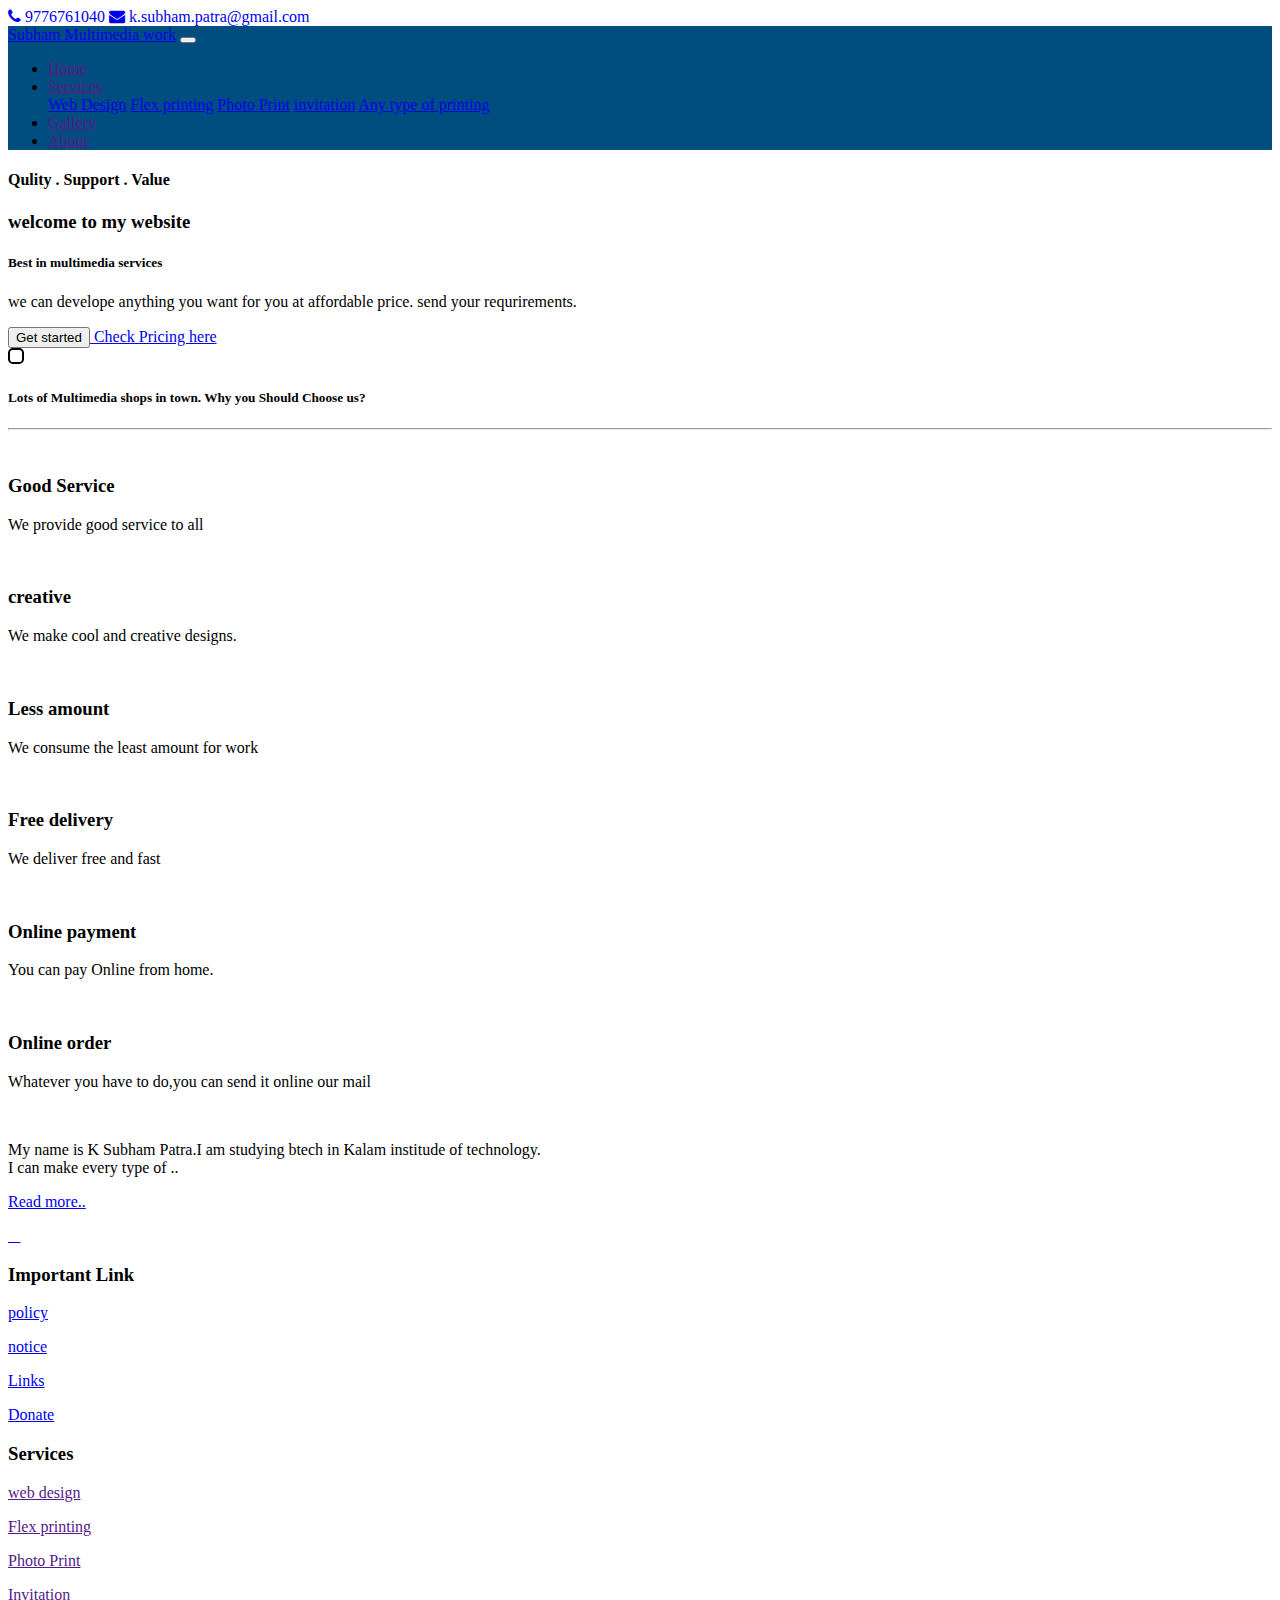
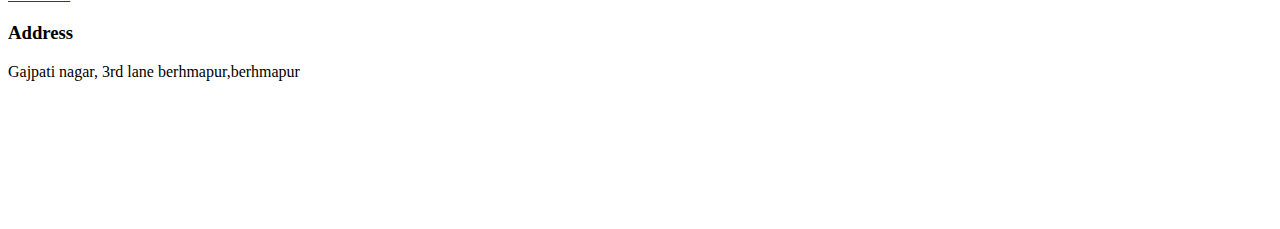
==== index.html @ e6b8cb21 "Update and rename Home.html to index.html" ====
<!doctype html>
<html lang="en">

<head>
  <!-- Required meta tags -->
 
  <meta charset="utf-8">
  <meta name="viewport" content="width=device-width, initial-scale=1, shrink-to-fit=no">
  <title>Home</title>
  <!-- Bootstrap CSS -->
  <link rel="stylesheet" href="css/bootstrap.min.css">
  <link rel="stylesheet" href="css/magiccss.css">
  <link href="https://stackpath.bootstrapcdn.com/font-awesome/4.7.0/css/font-awesome.min.css" rel="stylesheet" integrity="sha384-wvfXpqpZZVQGK6TAh5PVlGOfQNHSoD2xbE+QkPxCAFlNEevoEH3Sl0sibVcOQVnN" crossorigin="anonymous">
</head>

<body>
  <header>
    <div class="pb-1" id="topHeader">
      <div class="container">
        <div class="row">
          <div class="col-12 text-right">
            <a class="p-1" href="#"><i class="fa fa-phone"> 9776761040</i></a>
            <a class="p-1" href="#"><i class="fa fa-envelope"> k.subham.patra@gmail.com</i></a>
          </div>
        </div>
      </div>
    </div>
    <div id="buttomHeader">
      <div class="container-fluid">
        <nav class="navbar navbar-dark navbar-expand-md" style="background-color:#004d80">
          <a href="#" class="navbar-brand"><img width=50 src="css/suso.jpg" alt="">Subham Multimedia  work</a>
          <button data-toggle="collapse" data-target="#navbarToggler" type="button" class="navbar-toggler"><span
              class="navbar-toggler-icon"></span></button>
          <div class="collapse navbar-collapse" id="navbarToggler">
            <ul class="navbar-nav">
              <li class="nav-item">
               
                <a class="nav-link active" href="">Home</a>
              </li>
              <li class="nav-item dropdown">
                <a class="nav-link dropdown-toggle" data-toggle="dropdown" role="button" href="">Services</a>
                <div class="dropdown-menu">
                  <a href="#" class="dropdown-item">Web Design</a>
                  <a href="#" class="dropdown-item">Flex printing</a>
                  <a href="#" class="dropdown-item">Photo Print</a>
                  <a href="#" class="dropdown-item">invitation</a>
                  <a href="#" class="dropdown-item">Any type of printing</a>
                </div>
              </li>
              <li class="nav-item">
                <a class="nav-link" href="">Gallery</a>
              </li>
              <li class="nav-item">
                <a class="nav-link" href="">About</a>
              </li>
            </ul>
          </div>
        </nav>

      </div>
    </div>
  </header>

  <section id="top" class="top-hero-section pt-3 pb-4">
    <div class="container">
      <div class="row align-items-center">
        <div class="col-md-5">
          <h4>Qulity . Support . Value</h4>
          <h3>welcome to my website</h3>
          <h5>Best in multimedia services </h5>
          <p>we can develope anything you want for you at affordable price. send your requrirements.</p>
          <button class="btn btn-primary">Get started</button><a href="#">
            Check Pricing here
          </a>
        </div>
        <div class="col-md-7">
          <img class="img-fluid" src="css/presentation.design.jpg" width="600" style="border: 2px solid black;padding:6px;border-radius:30%;" alt=""
            srcset="">
        </div>
      </div>
    </div>
  </section>
  <section class="pt-3 pb-4">
    <div class="container">
      <div class="row">
        <div class="col-12 text-center">
          <h5>Lots of Multimedia shops in town. Why you Should Choose us?</h5>
        </div>
        <hr>
      </div>
      <div class="row">
        <div class="col-md-4 text-center">
          <img width="150px" class="" src="css/service.png" alt="" srcset="">
          <h3>Good Service</h3>
          <p>We provide good service to all</p>
        </div>
        <div class="col-md-4 text-center ">
          <img width="150px" class="" src="css/creativity.png" alt="" srcset="">
          <h3>creative</h3>
          <p>We make cool and creative designs.</p>
        </div>
        <div class="col-md-4 text-center">
          <img width="150px" class="" src="css/money-bag.png" alt="" srcset="">
          <h3>Less amount</h3>
          <p>We consume the least amount for work</p>
        </div>

      </div>
      <div class="row">
        <div class="col-md-4 text-center">
          <img width="150px" class="" src="css/delivery.png" alt="" srcset="">
          <h3>Free delivery</h3>
          <p>We deliver free and fast</p>
        </div>
        <div class="col-md-4 text-center">
          <img width="150px" class="" src="css/paytm.png" alt="" srcset="">
          <h3>Online payment</h3>
          <p>You can pay Online from home.</p>
        </div>
        <div class="col-md-4 text-center">
          <img width="150px" class="" src="css/checkout.png" alt="" srcset="">
          <h3>Online order</h3>
          <p>Whatever you have to do,you can send it online our mail</p>
        </div>

      </div>

    </div>
  </section>
  <footer id="foot" class="full-foter">
    <div class="container top-foter">
      <div class="row">
        <div class="col-md-3">
          <img class="img-fliud" src="css/suso.jpg" width="50px" alt="" srcset="">
          <p>My name is K Subham Patra.I am studying btech in Kalam institude of technology. <br>I can make every type of
            ..</p> <a href="#">
            <p>Read more..</p>
          </a>
          <a class="p-1" href="#"><i class="fab fa-facebook-square"></i></a>
          <a class="p-1" href="#"><i class="fab fa-whatsapp-square"></i></a>

        </div>
        <div class="col-md-3">
          <h3>Important Link</h3>
          <a href="http://webdesign.com">
            <p>policy</p>
          </a>
          <a href="http://flexdesign.com">
            <p>notice</p>
          </a>
          <a href="http://photoprint.com">
            <p>Links</p>
          </a>
          <a href="http://invitation.com">
            <p>Donate</p>
          </a>
        </div>
        <div class="col-md-3">
          <h3>Services</h3>
          <a href="" class="h">
            <p>web design</p>
          </a>
          <a href="" class="h">
            <p>Flex printing</p>
          </a>
          <a href="" class="h">
            <p>Photo Print</p>
          </a>
          <a href="" class="h">
            <p>Invitation</p>
          </a>

        </div>
        <div class="col-md-3">
          <h3>Address</h3>
          <p>Gajpati nagar, 3rd lane berhmapur,berhmapur</p>
          <iframe
            src="https://www.google.com/maps/embed?pb=!1m18!1m12!1m3!1d3076.143980071351!2d84.81449728326909!3d19.309965353654714!2m3!1f0!2f0!3f0!3m2!1i1024!2i768!4f13.1!3m3!1m2!1s0x3a3d5080ac4949b1%3A0x331f448c5464c06e!2zR2FqYXBhdGkgTmFnYXIgS2FseWFuIE1hbmRhcCDgrJfgrJzgrKrgrKTgrL8g4Kyo4KyX4KywIOCsleCssuCtjeCtn-CsvuCsoyDgrK7grKPgrY3grKHgrKo!5e0!3m2!1sen!2sin!4v1575951080640!5m2!1sen!2sin"
            width="200" height="120" frameborder="0" style="border:0;" allowfullscreen=""></iframe>
        </div>
      </div>
    </div>
  </footer>


  <!-- Optional JavaScript -->
  <!-- jQuery first, then Popper.js, then Bootstrap JS -->
  <script src="css/jquery-3.2.1.slim.min.js"></script>
  <script src="css/popper.min.js"></script>
  <script src="css/bootstrap.min.js"></script>
</body>

</html>
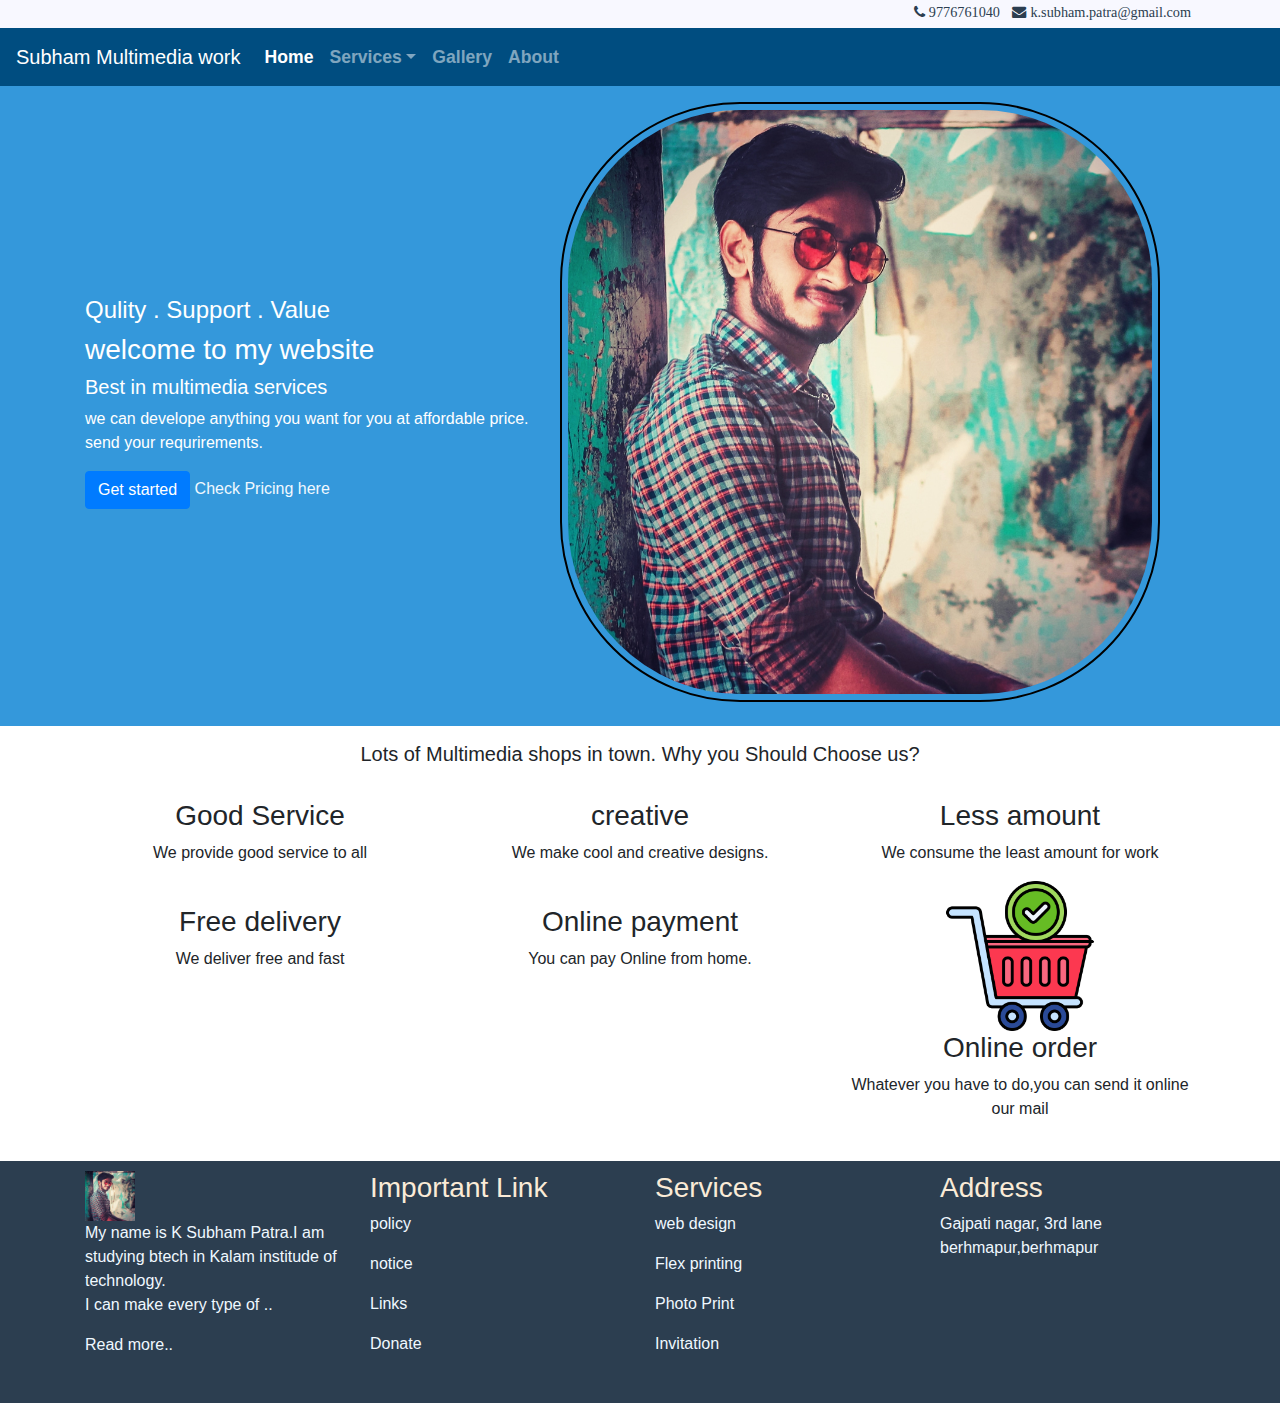
==== commit 1948b1b1: "Update index.html" ====
--- a/index.html
+++ b/index.html
@@ -8,8 +8,8 @@
   <meta name="viewport" content="width=device-width, initial-scale=1, shrink-to-fit=no">
   <title>Home</title>
   <!-- Bootstrap CSS -->
-  <link rel="stylesheet" href="css/bootstrap.min.css">
-  <link rel="stylesheet" href="css/magiccss.css">
+  <link rel="stylesheet" href="bootstrap.min.css">
+  <link rel="stylesheet" href="magiccss.css">
   <link href="https://stackpath.bootstrapcdn.com/font-awesome/4.7.0/css/font-awesome.min.css" rel="stylesheet" integrity="sha384-wvfXpqpZZVQGK6TAh5PVlGOfQNHSoD2xbE+QkPxCAFlNEevoEH3Sl0sibVcOQVnN" crossorigin="anonymous">
 </head>
 
@@ -74,7 +74,7 @@
           </a>
         </div>
         <div class="col-md-7">
-          <img class="img-fluid" src="css/presentation.design.jpg" width="600" style="border: 2px solid black;padding:6px;border-radius:30%;" alt=""
+          <img class="img-fluid" src="suso.jpg" width="600" style="border: 2px solid black;padding:6px;border-radius:30%;" alt=""
             srcset="">
         </div>
       </div>
@@ -108,17 +108,17 @@
       </div>
       <div class="row">
         <div class="col-md-4 text-center">
-          <img width="150px" class="" src="css/delivery.png" alt="" srcset="">
+          <img width="150px" class="" src="delivery.png" alt="" srcset="">
           <h3>Free delivery</h3>
           <p>We deliver free and fast</p>
         </div>
         <div class="col-md-4 text-center">
-          <img width="150px" class="" src="css/paytm.png" alt="" srcset="">
+          <img width="150px" class="" src="paytm.png" alt="" srcset="">
           <h3>Online payment</h3>
           <p>You can pay Online from home.</p>
         </div>
         <div class="col-md-4 text-center">
-          <img width="150px" class="" src="css/checkout.png" alt="" srcset="">
+          <img width="150px" class="" src="checkout.png" alt="" srcset="">
           <h3>Online order</h3>
           <p>Whatever you have to do,you can send it online our mail</p>
         </div>
@@ -131,7 +131,7 @@
     <div class="container top-foter">
       <div class="row">
         <div class="col-md-3">
-          <img class="img-fliud" src="css/suso.jpg" width="50px" alt="" srcset="">
+          <img class="img-fliud" src="suso.jpg" width="50px" alt="" srcset="">
           <p>My name is K Subham Patra.I am studying btech in Kalam institude of technology. <br>I can make every type of
             ..</p> <a href="#">
             <p>Read more..</p>
@@ -184,7 +184,7 @@
 
 
   <!-- Optional JavaScript -->
-  <!-- jQuery first, then Popper.js, then Bootstrap JS -->
+  <!-- jQuery first, then Popper.js, then Bootstrap JSdjjs -->
   <script src="css/jquery-3.2.1.slim.min.js"></script>
   <script src="css/popper.min.js"></script>
   <script src="css/bootstrap.min.js"></script>
--- a/magiccss.css
+++ b/magiccss.css
@@ -0,0 +1,40 @@
+.pb-1{
+    background-color: ghostwhite;
+    border-bottom: 1px sloid rgb(112, 67, 67);
+
+}
+#topHeader a {
+    color: #2c3e50;
+    font-weight: 600;
+    font-size: 0.89rem;
+}
+.container-fluid{
+    padding-left: 0px;
+    padding-right: 0px;
+}
+nav ul li a{
+    font-size: 1.1rem;
+    font-weight: 600;}
+    .full-foter{
+        background-color: #2c3e50;
+    }.full-foter p {
+        color: aliceblue;
+    }
+    #foot{
+        /* position: absolute;
+        bottom: 0px; */
+        width: 100%;
+        padding-top: 10px;
+    }
+    .top-foter h3{
+        color: antiquewhite;
+
+    }
+#top{
+    background-color:#3498db;
+    
+    color: white; 
+}
+.top-hero-section a{
+    color: aliceblue;
+}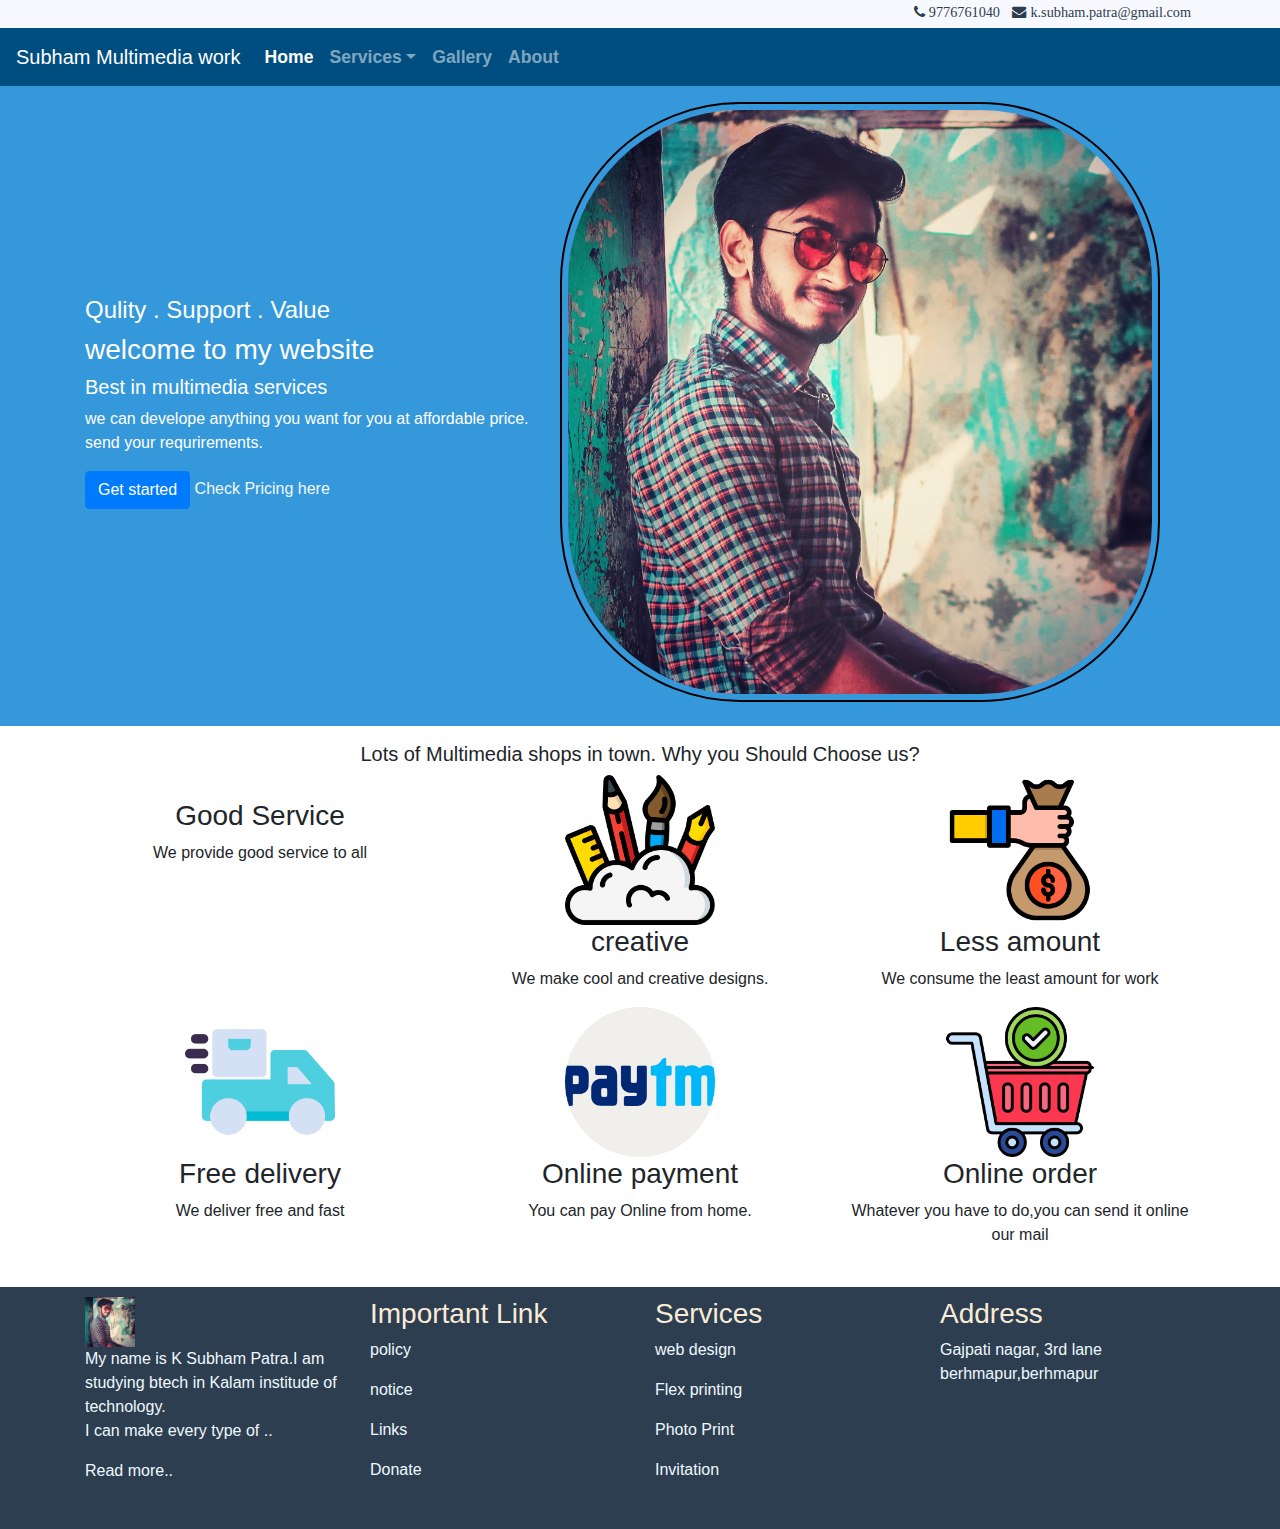
==== commit 2bd88966: "Update index.html" ====
--- a/index.html
+++ b/index.html
@@ -90,17 +90,17 @@
       </div>
       <div class="row">
         <div class="col-md-4 text-center">
-          <img width="150px" class="" src="css/service.png" alt="" srcset="">
+          <img width="150px" class="" src="service.png" alt="" srcset="">
           <h3>Good Service</h3>
           <p>We provide good service to all</p>
         </div>
         <div class="col-md-4 text-center ">
-          <img width="150px" class="" src="css/creativity.png" alt="" srcset="">
+          <img width="150px" class="" src="creativity.png" alt="" srcset="">
           <h3>creative</h3>
           <p>We make cool and creative designs.</p>
         </div>
         <div class="col-md-4 text-center">
-          <img width="150px" class="" src="css/money-bag.png" alt="" srcset="">
+          <img width="150px" class="" src="money-bag.png" alt="" srcset="">
           <h3>Less amount</h3>
           <p>We consume the least amount for work</p>
         </div>
@@ -185,9 +185,9 @@
 
   <!-- Optional JavaScript -->
   <!-- jQuery first, then Popper.js, then Bootstrap JSdjjs -->
-  <script src="css/jquery-3.2.1.slim.min.js"></script>
-  <script src="css/popper.min.js"></script>
-  <script src="css/bootstrap.min.js"></script>
+  <script src="jquery-3.2.1.slim.min.js"></script>
+  <script src="popper.min.js"></script>
+  <script src="bootstrap.min.js"></script>
 </body>
 
 </html>
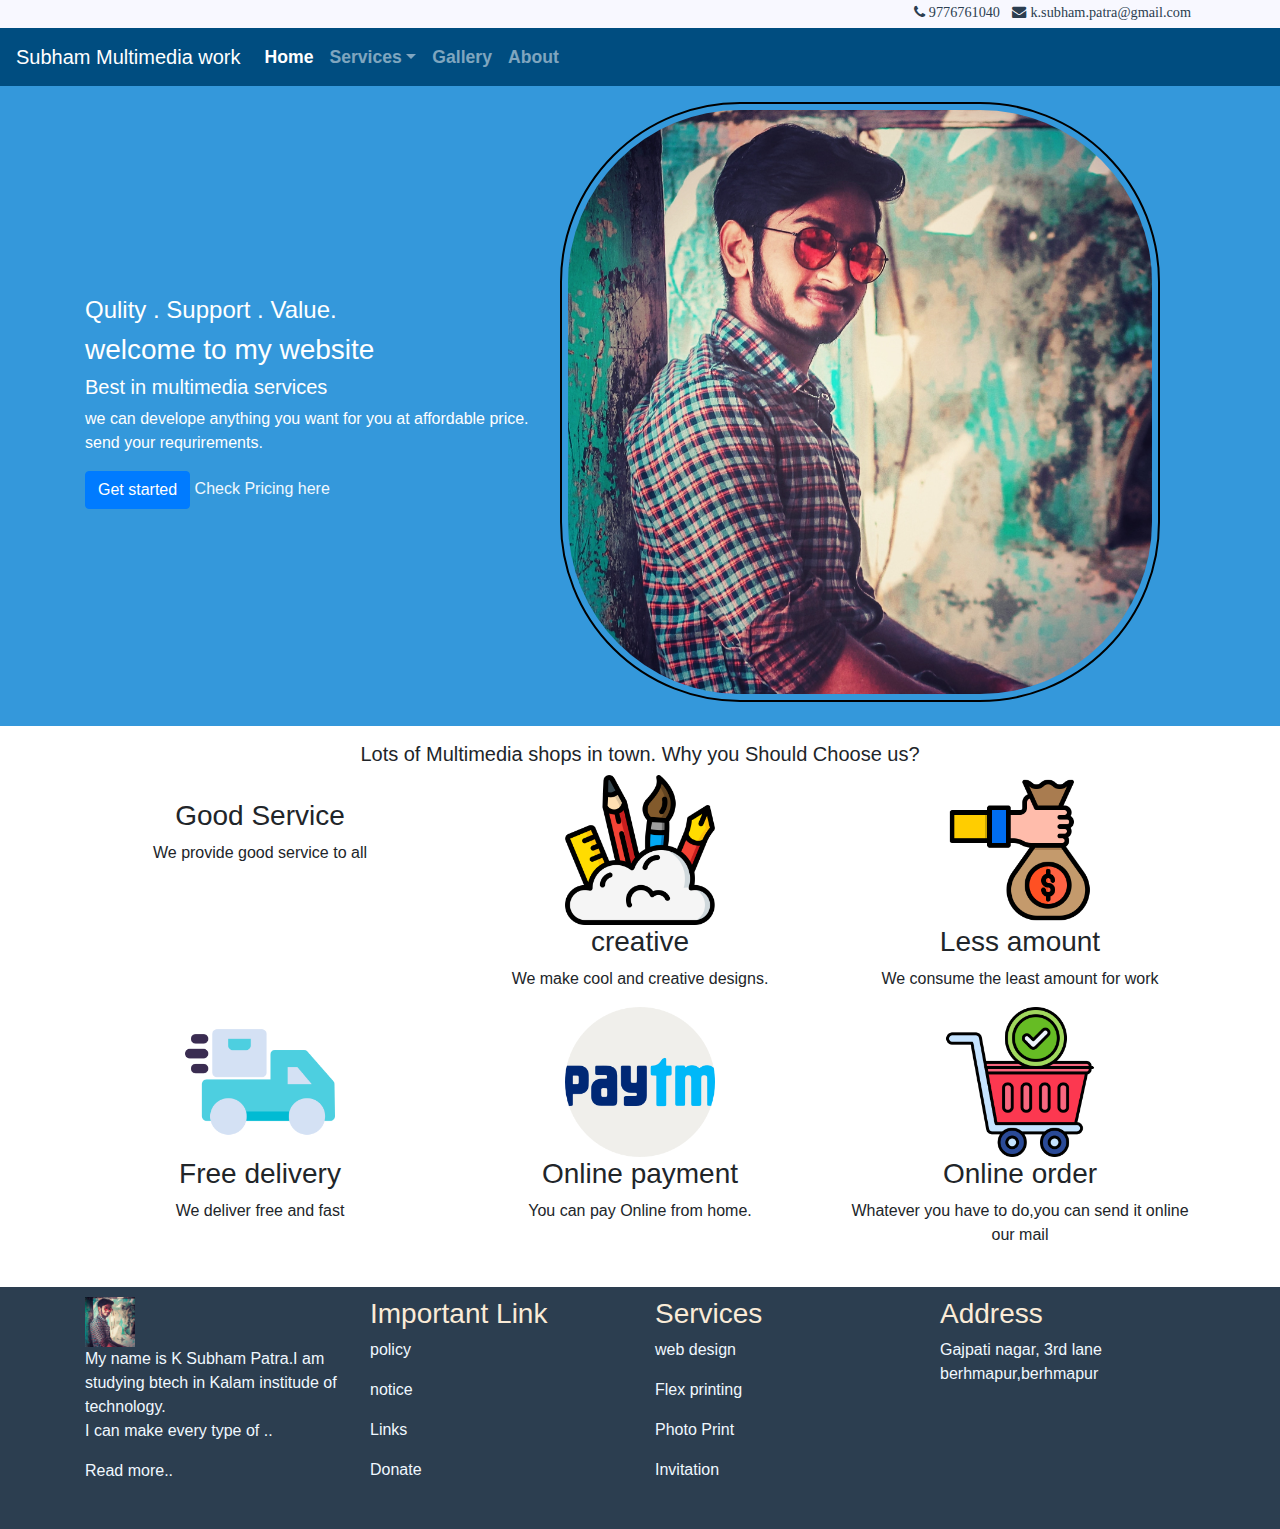
==== commit b67c583c: "Update index.html" ====
--- a/index.html
+++ b/index.html
@@ -65,7 +65,7 @@
     <div class="container">
       <div class="row align-items-center">
         <div class="col-md-5">
-          <h4>Qulity . Support . Value</h4>
+          <h4>Qulity . Support . Value.</h4>
           <h3>welcome to my website</h3>
           <h5>Best in multimedia services </h5>
           <p>we can develope anything you want for you at affordable price. send your requrirements.</p>
